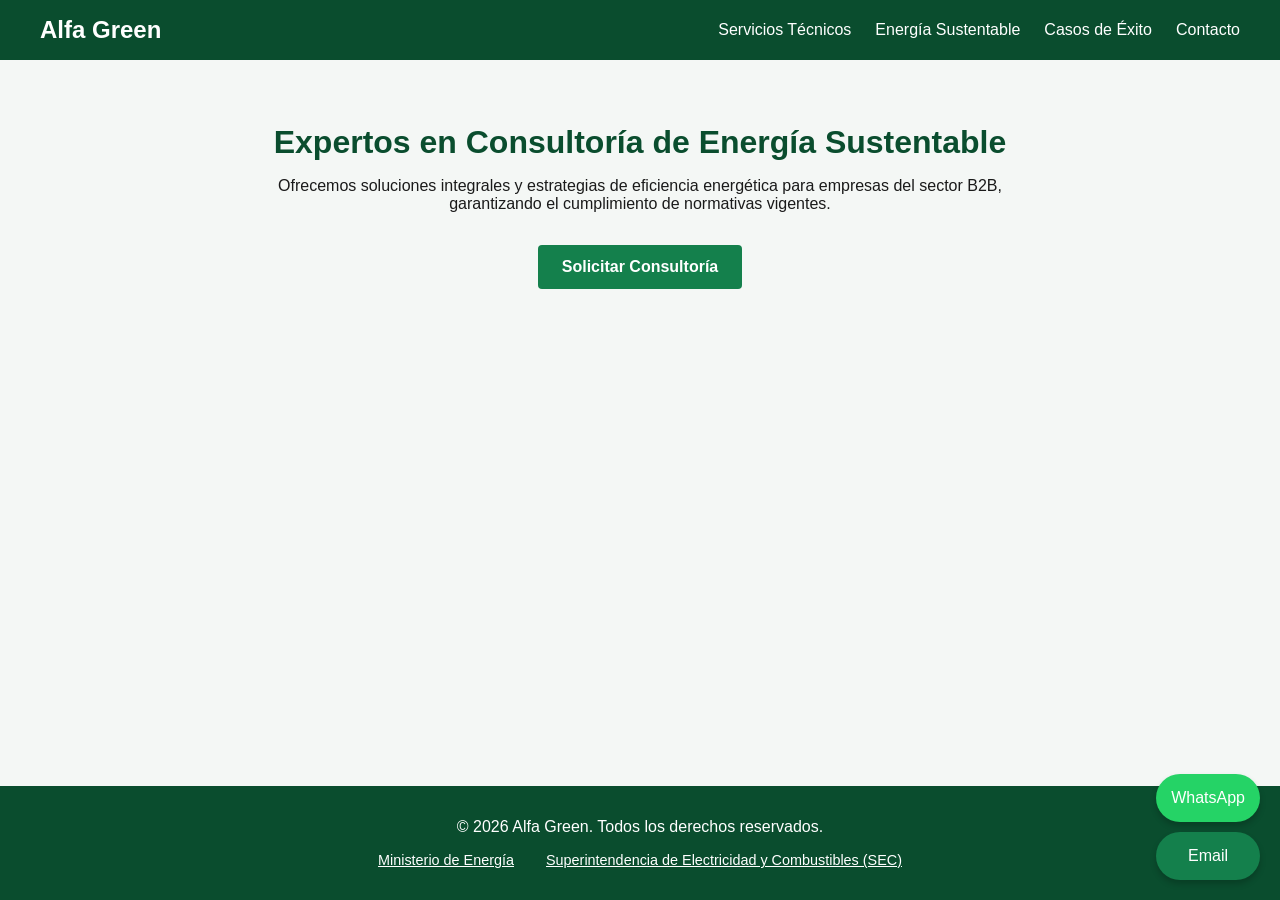
==== index.html @ 66a43410 "first commit" ====
<!DOCTYPE html>
<html lang="es">
<head>
    <meta charset="UTF-8">
    <meta name="viewport" content="width=device-width, initial-scale=1.0">
    <title>Inicio | Alfa Green</title>
    <link rel="stylesheet" href="css/style.css">
</head>
<body>
    <header>
        <nav>
            <a href="index.html" class="logo">Alfa Green</a>
            <ul class="nav-links">
                <li><a href="servicios-tecnicos.html">Servicios Técnicos</a></li>
                <li><a href="energia-sustentable.html">Energía Sustentable</a></li>
                <li><a href="casos-exito.html">Casos de Éxito</a></li>
                <li><a href="contacto.html">Contacto</a></li>
            </ul>
        </nav>
    </header>

    <main style="text-align: center; padding-top: 4rem;">
        <h1>Expertos en Consultoría de Energía Sustentable</h1>
        <p style="margin-bottom: 2rem; max-width: 800px; margin-left: auto; margin-right: auto;">Ofrecemos soluciones integrales y estrategias de eficiencia energética para empresas del sector B2B, garantizando el cumplimiento de normativas vigentes.</p>
        <a href="contacto.html" class="btn">Solicitar Consultoría</a>
    </main>

    <div class="floating-container">
        <a href="https://wa.me/?text=Hola%20Alfa%20Green,%20solicito%20informaci%C3%B3n%20sobre%20consultor%C3%ADa" target="_blank" class="float-btn">WhatsApp</a>
        <a href="mailto:contacto@alfagreen.cl" class="float-btn float-mail">Email</a>
    </div>

    <footer>
        <p>&copy; 2026 Alfa Green. Todos los derechos reservados.</p>
        <div class="footer-logos">
            <a href="https://energia.gob.cl/" target="_blank">Ministerio de Energía</a>
            <a href="https://www.sec.cl/" target="_blank">Superintendencia de Electricidad y Combustibles (SEC)</a>
        </div>
    </footer>
</body>
</html>
---- css/style.css ----
/* css/style.css */
:root {
    --primary-green: #0a4d2e; /* Alto contraste */
    --secondary-green: #14804c;
    --light-bg: #f4f7f5;
    --text-dark: #1a1a1a;
    --white: #ffffff;
}

* { margin: 0; padding: 0; box-sizing: border-box; font-family: 'Segoe UI', Tahoma, Geneva, Verdana, sans-serif; }
body { background-color: var(--light-bg); color: var(--text-dark); display: flex; flex-direction: column; min-height: 100vh; }

/* Navegación - Evita callejones sin salida */
header { background-color: var(--primary-green); padding: 1rem 2rem; }
nav { display: flex; justify-content: space-between; align-items: center; max-width: 1200px; margin: 0 auto; }
.logo { color: var(--white); font-size: 1.5rem; font-weight: bold; text-decoration: none; }
.nav-links { list-style: none; display: flex; gap: 1.5rem; }
.nav-links a { color: var(--white); text-decoration: none; font-weight: 500; transition: color 0.3s; }
.nav-links a:hover { color: #a3d9b8; }

/* Contenedor Principal */
main { flex: 1; padding: 2rem; max-width: 1200px; margin: 0 auto; width: 100%; }
h1, h2, h3 { color: var(--primary-green); margin-bottom: 1rem; }

/* Tarjetas y Catálogos */
.grid-container { display: grid; grid-template-columns: repeat(auto-fit, minmax(300px, 1fr)); gap: 1.5rem; margin-top: 2rem; }
.card { background: var(--white); padding: 1.5rem; border-radius: 8px; box-shadow: 0 4px 6px rgba(0,0,0,0.05); }
.card ul { margin-left: 1.5rem; margin-top: 1rem; }

/* Botones */
.btn { display: inline-block; background-color: var(--secondary-green); color: var(--white); padding: 0.8rem 1.5rem; text-decoration: none; border-radius: 4px; font-weight: bold; border: none; cursor: pointer; text-align: center; }
.btn:hover { background-color: var(--primary-green); color: var(--white); }

/* Formulario */
form { background: var(--white); padding: 2rem; border-radius: 8px; box-shadow: 0 4px 6px rgba(0,0,0,0.05); display: flex; flex-direction: column; gap: 1rem; max-width: 600px; margin: 0 auto; }
.form-group { display: flex; flex-direction: column; gap: 0.5rem; }
input, select { padding: 0.8rem; border: 1px solid #ccc; border-radius: 4px; }

/* Footer con logos integrados */
footer { background-color: var(--primary-green); color: var(--white); text-align: center; padding: 2rem; margin-top: auto; }
.footer-logos { display: flex; justify-content: center; gap: 2rem; margin-top: 1rem; }
.footer-logos a { color: var(--white); text-decoration: underline; font-size: 0.9rem; }

/* Botones Flotantes */
.floating-container { position: fixed; bottom: 20px; right: 20px; display: flex; flex-direction: column; gap: 10px; }
.float-btn { background-color: #25D366; color: white; padding: 15px; border-radius: 50px; text-decoration: none; text-align: center; box-shadow: 0 4px 6px rgba(0,0,0,0.2); }
.float-mail { background-color: var(--secondary-green); }

/* Responsivo */
@media (max-width: 768px) {
    .nav-links { flex-direction: column; align-items: center; gap: 1rem; }
    nav { flex-direction: column; gap: 1rem; }
}
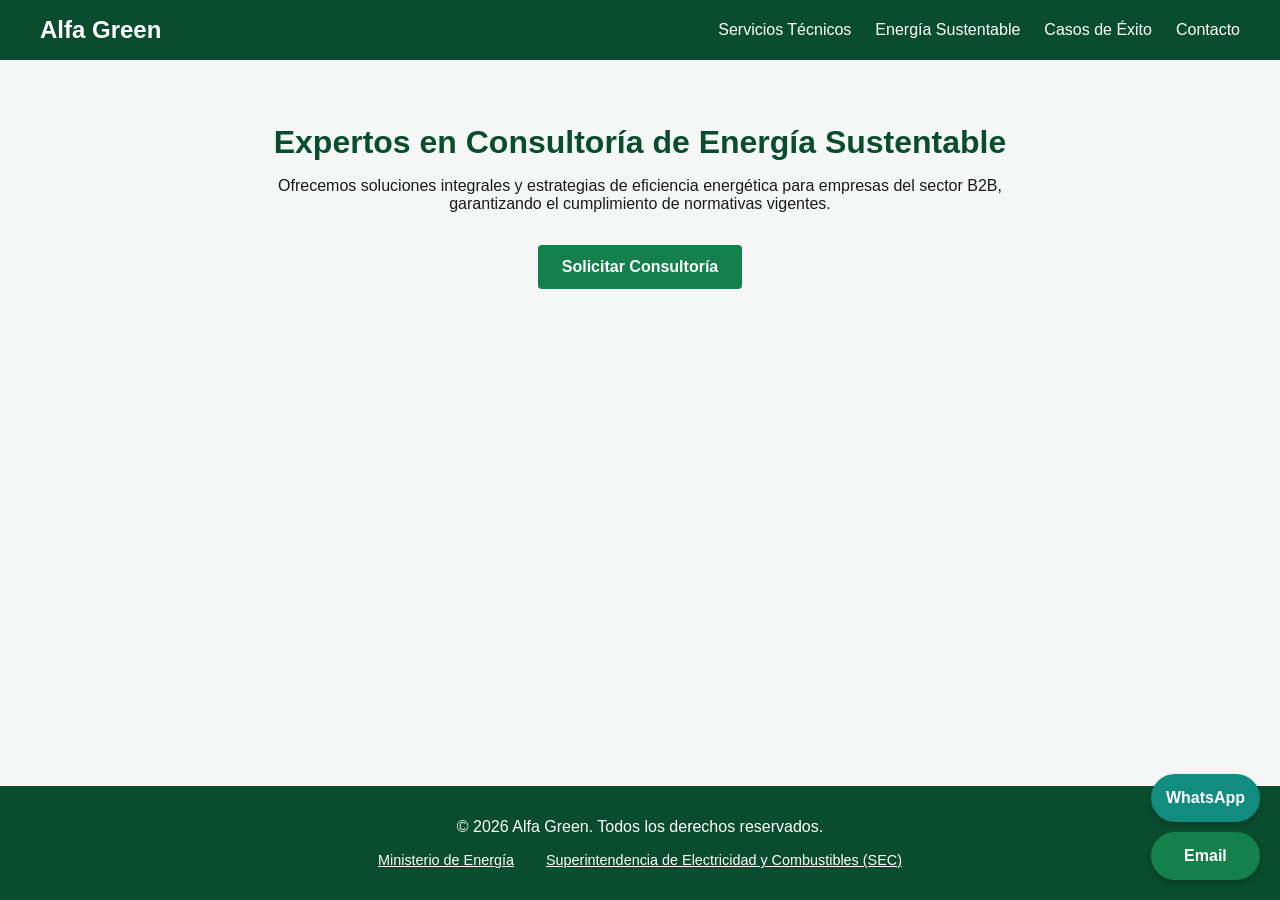
==== commit 14d890c5: "Enhance HTML structure and styling across multiple pages; add validation and modal for contact form," ====
--- a/index.html
+++ b/index.html
@@ -26,7 +26,7 @@
     </main>
 
     <div class="floating-container">
-        <a href="https://wa.me/?text=Hola%20Alfa%20Green,%20solicito%20informaci%C3%B3n%20sobre%20consultor%C3%ADa" target="_blank" class="float-btn">WhatsApp</a>
+        <a href="https://wa.me/?text=Hola%20Alfa%20Green,%20solicito%20informaci%C3%B3n%20sobre%20consultor%C3%ADa" target="_blank" class="float-btn float-wa">WhatsApp</a>
         <a href="mailto:contacto@alfagreen.cl" class="float-btn float-mail">Email</a>
     </div>
 
--- a/css/style.css
+++ b/css/style.css
@@ -36,14 +36,25 @@
 .form-group { display: flex; flex-direction: column; gap: 0.5rem; }
 input, select { padding: 0.8rem; border: 1px solid #ccc; border-radius: 4px; }
 
+/* Clases de Validación para HU-01 */
+.error-border { border: 2px solid red !important; }
+.error-msg { color: red; font-size: 0.85rem; margin-top: 0.25rem; display: block; }
+
+/* Estilos de la Ventana Modal para RF-06 */
+.modal { display: none; position: fixed; z-index: 1000; left: 0; top: 0; width: 100%; height: 100%; background-color: rgba(0,0,0,0.5); justify-content: center; align-items: center; }
+.modal-content { background-color: var(--white); padding: 3rem; border-radius: 8px; text-align: center; box-shadow: 0 4px 15px rgba(0,0,0,0.2); }
+.modal-content h2 { margin-bottom: 1.5rem; color: var(--primary-green); }
+
 /* Footer con logos integrados */
 footer { background-color: var(--primary-green); color: var(--white); text-align: center; padding: 2rem; margin-top: auto; }
-.footer-logos { display: flex; justify-content: center; gap: 2rem; margin-top: 1rem; }
+.footer-logos { display: flex; justify-content: center; gap: 2rem; margin-top: 1rem; flex-wrap: wrap; }
 .footer-logos a { color: var(--white); text-decoration: underline; font-size: 0.9rem; }
 
 /* Botones Flotantes */
-.floating-container { position: fixed; bottom: 20px; right: 20px; display: flex; flex-direction: column; gap: 10px; }
-.float-btn { background-color: #25D366; color: white; padding: 15px; border-radius: 50px; text-decoration: none; text-align: center; box-shadow: 0 4px 6px rgba(0,0,0,0.2); }
+.floating-container { position: fixed; bottom: 20px; right: 20px; display: flex; flex-direction: column; gap: 10px; z-index: 900;}
+/* Modificado el color de WhatsApp para cumplir RNF-12 (Contraste 4.5:1) */
+.float-btn { color: white; padding: 15px; border-radius: 50px; text-decoration: none; text-align: center; box-shadow: 0 4px 6px rgba(0,0,0,0.2); font-weight: bold; }
+.float-wa { background-color: #128C7E; } 
 .float-mail { background-color: var(--secondary-green); }
 
 /* Responsivo */
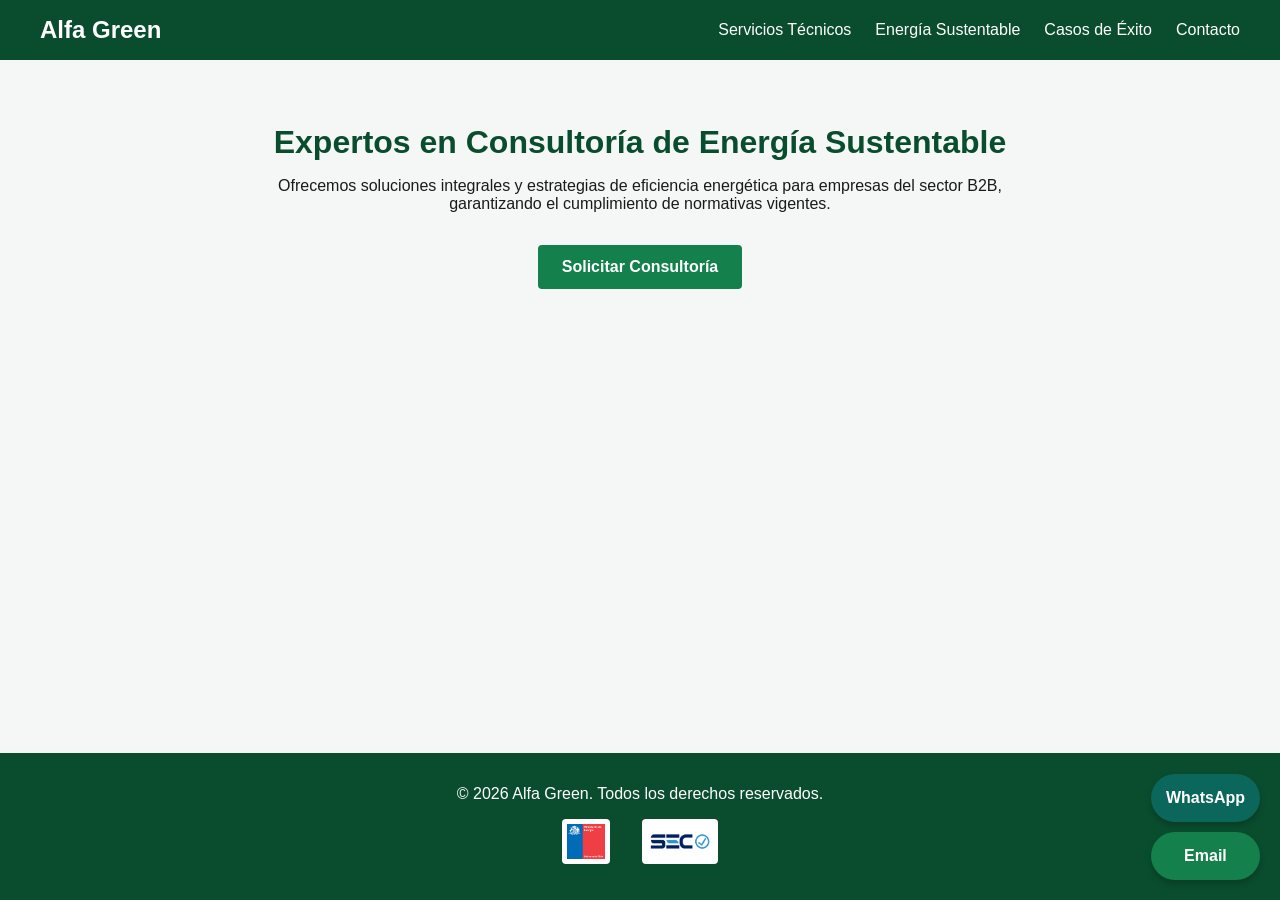
==== commit f3a72daa: "Refactor code structure for improved readability and maintainability" ====
--- a/index.html
+++ b/index.html
@@ -33,8 +33,12 @@
     <footer>
         <p>&copy; 2026 Alfa Green. Todos los derechos reservados.</p>
         <div class="footer-logos">
-            <a href="https://energia.gob.cl/" target="_blank">Ministerio de Energía</a>
-            <a href="https://www.sec.cl/" target="_blank">Superintendencia de Electricidad y Combustibles (SEC)</a>
+            <a href="https://energia.gob.cl/" target="_blank">
+                <img src="img/logo-minenergia.png" alt="Logotipo Ministerio de Energía">
+            </a>
+            <a href="https://www.sec.cl/" target="_blank">
+                <img src="img/logo-sec.png" alt="Logotipo SEC">
+            </a>
         </div>
     </footer>
 </body>
--- a/css/style.css
+++ b/css/style.css
@@ -45,16 +45,23 @@
 .modal-content { background-color: var(--white); padding: 3rem; border-radius: 8px; text-align: center; box-shadow: 0 4px 15px rgba(0,0,0,0.2); }
 .modal-content h2 { margin-bottom: 1.5rem; color: var(--primary-green); }
 
+/* Estilos Modal para Casos de Exito (HU-04) */
+.caso-modal { display: none; position: fixed; z-index: 1000; left: 0; top: 0; width: 100%; height: 100%; background-color: rgba(0,0,0,0.8); justify-content: center; align-items: center; padding: 1rem;}
+.caso-modal-content { background-color: var(--white); padding: 2rem; border-radius: 8px; max-width: 800px; width: 100%; max-height: 90vh; overflow-y: auto; text-align: left; }
+.gallery-container { display: flex; gap: 10px; overflow-x: auto; margin: 1.5rem 0; scroll-snap-type: x mandatory; }
+.gallery-container .gallery-item { min-width: 300px; height: 250px; background: #e0e0e0; display:flex; align-items:center; justify-content:center; border-radius:4px; scroll-snap-align: center;}
+.close-caso-modal { float: right; cursor: pointer; background: #d9534f; color: white; border: none; padding: 8px 12px; border-radius: 4px; font-weight: bold;}
+
 /* Footer con logos integrados */
 footer { background-color: var(--primary-green); color: var(--white); text-align: center; padding: 2rem; margin-top: auto; }
-.footer-logos { display: flex; justify-content: center; gap: 2rem; margin-top: 1rem; flex-wrap: wrap; }
-.footer-logos a { color: var(--white); text-decoration: underline; font-size: 0.9rem; }
+.footer-logos { display: flex; justify-content: center; align-items: center; gap: 2rem; margin-top: 1rem; flex-wrap: wrap; }
+.footer-logos img { height: 45px; object-fit: contain; background: white; padding: 5px; border-radius: 4px; } /* Ajuste para logotipos obligatorios */
 
 /* Botones Flotantes */
 .floating-container { position: fixed; bottom: 20px; right: 20px; display: flex; flex-direction: column; gap: 10px; z-index: 900;}
-/* Modificado el color de WhatsApp para cumplir RNF-12 (Contraste 4.5:1) */
+/* Ajuste de color a #0b665b para cumplir RNF-12 (Ratio contraste WCAG AA 4.5:1) */
 .float-btn { color: white; padding: 15px; border-radius: 50px; text-decoration: none; text-align: center; box-shadow: 0 4px 6px rgba(0,0,0,0.2); font-weight: bold; }
-.float-wa { background-color: #128C7E; } 
+.float-wa { background-color: #0b665b; } 
 .float-mail { background-color: var(--secondary-green); }
 
 /* Responsivo */
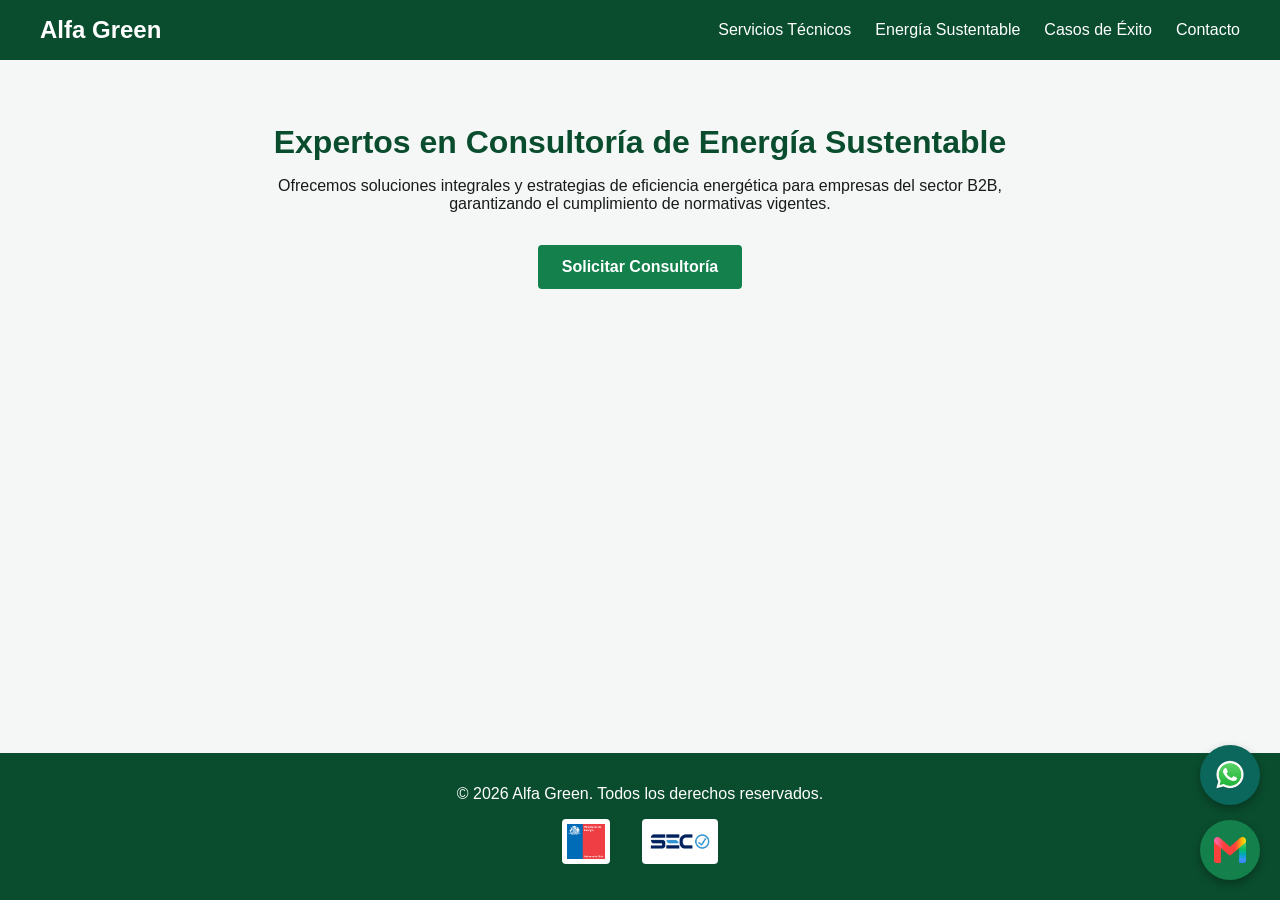
==== commit eb893a31: "whatsapp and email logo added" ====
--- a/index.html
+++ b/index.html
@@ -26,8 +26,12 @@
     </main>
 
     <div class="floating-container">
-        <a href="https://wa.me/?text=Hola%20Alfa%20Green,%20solicito%20informaci%C3%B3n%20sobre%20consultor%C3%ADa" target="_blank" class="float-btn float-wa">WhatsApp</a>
-        <a href="mailto:contacto@alfagreen.cl" class="float-btn float-mail">Email</a>
+        <a href="https://wa.me/?text=Hola%20Alfa%20Green,%20solicito%20informaci%C3%B3n%20sobre%20consultor%C3%ADa" target="_blank" class="float-btn float-wa" aria-label="Contactar por WhatsApp">
+            <img src="img/whatsapp.png" alt="Icono de WhatsApp" class="float-icon">
+        </a>
+        <a href="mailto:contacto@alfagreen.cl" class="float-btn float-mail" aria-label="Enviar correo electrónico">
+            <img src="img/email.svg" alt="Icono de Correo Electrónico" class="float-icon">
+        </a>
     </div>
 
     <footer>
--- a/css/style.css
+++ b/css/style.css
@@ -58,11 +58,38 @@
 .footer-logos img { height: 45px; object-fit: contain; background: white; padding: 5px; border-radius: 4px; } /* Ajuste para logotipos obligatorios */
 
 /* Botones Flotantes */
-.floating-container { position: fixed; bottom: 20px; right: 20px; display: flex; flex-direction: column; gap: 10px; z-index: 900;}
+.floating-container { 
+    position: fixed; 
+    bottom: 20px; 
+    right: 20px; 
+    display: flex; 
+    flex-direction: column; 
+    gap: 15px; /* Un poco más de espacio entre los botones redondos */
+    z-index: 900;
+}
 /* Ajuste de color a #0b665b para cumplir RNF-12 (Ratio contraste WCAG AA 4.5:1) */
-.float-btn { color: white; padding: 15px; border-radius: 50px; text-decoration: none; text-align: center; box-shadow: 0 4px 6px rgba(0,0,0,0.2); font-weight: bold; }
-.float-wa { background-color: #0b665b; } 
+.float-btn { 
+    display: flex; 
+    justify-content: center; 
+    align-items: center;
+    width: 60px; /* Ancho fijo para hacer un círculo perfecto */
+    height: 60px; /* Alto fijo para hacer un círculo perfecto */
+    border-radius: 50%; /* Redondea completamente el botón */
+    text-decoration: none; 
+    box-shadow: 0 4px 10px rgba(0,0,0,0.3); /* Sombra más suave y moderna */
+    transition: transform 0.3s ease, box-shadow 0.3s ease; /* Transiciones fluidas */
+}
+.float-btn:hover {
+    transform: translateY(-5px); /* Efecto de elevación al hacer hover */
+    box-shadow: 0 6px 14px rgba(0,0,0,0.4);
+}
+.float-wa { background-color: #0b665b; }
 .float-mail { background-color: var(--secondary-green); }
+.float-icon {
+    width: 32px; /* Tamaño del icono adaptado al botón de 60px */
+    height: 32px;
+    object-fit: contain; /* Evita que la imagen se deforme */
+}
 
 /* Responsivo */
 @media (max-width: 768px) {
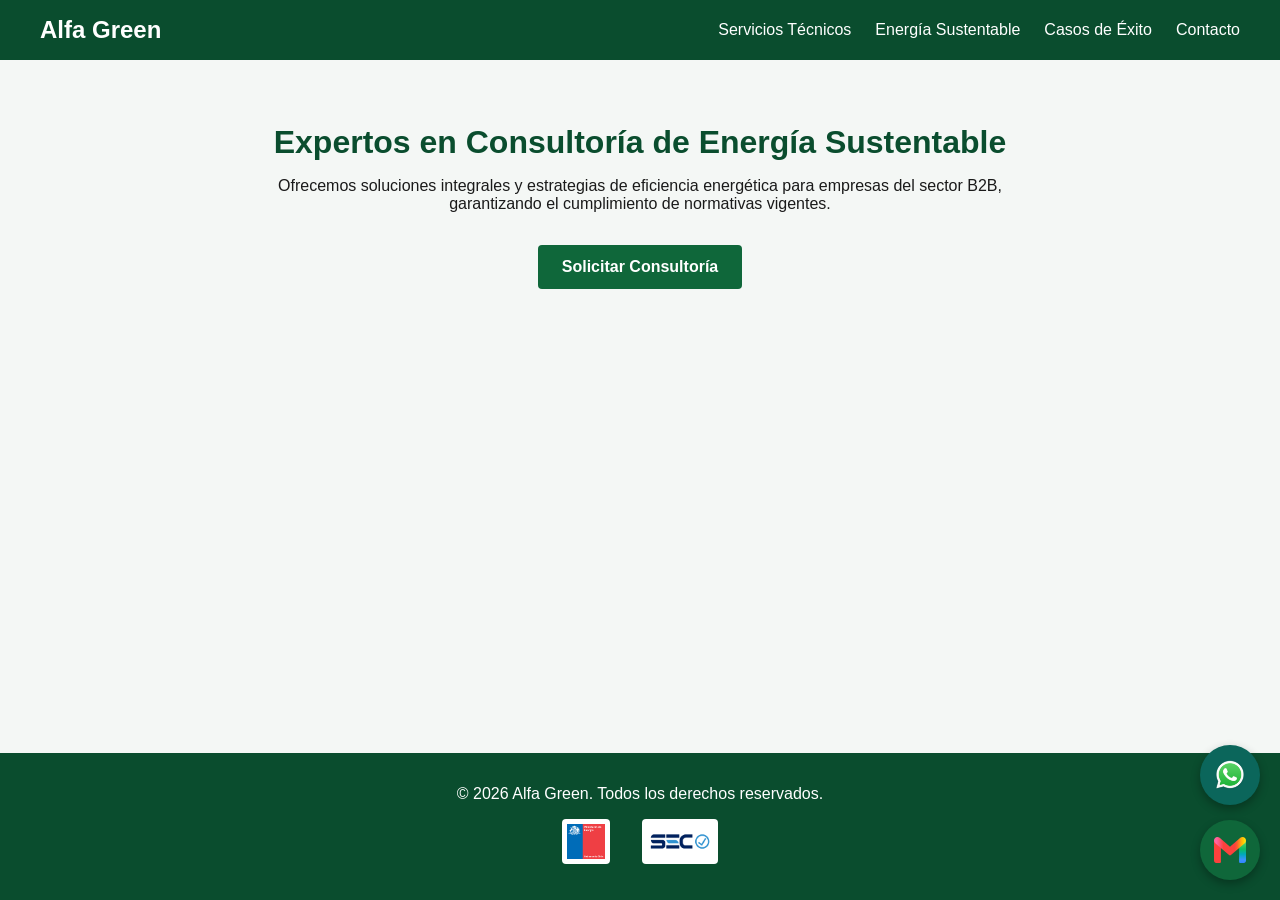
==== commit 2809a50e: "Add Google Tag Manager script for analytics tracking across multiple pages" ====
--- a/index.html
+++ b/index.html
@@ -5,6 +5,13 @@
     <meta name="viewport" content="width=device-width, initial-scale=1.0">
     <title>Inicio | Alfa Green</title>
     <link rel="stylesheet" href="css/style.css">
+    <script async src="https://www.googletagmanager.com/gtag/js?id=G-ALFAGREEN26"></script>
+    <script>
+        window.dataLayer = window.dataLayer || [];
+        function gtag(){dataLayer.push(arguments);}
+        gtag('js', new Date());
+        gtag('config', 'G-ALFAGREEN26'); // Registra pageview
+    </script>
 </head>
 <body>
     <header>
--- a/css/style.css
+++ b/css/style.css
@@ -1,7 +1,8 @@
 /* css/style.css */
 :root {
-    --primary-green: #0a4d2e; /* Alto contraste */
-    --secondary-green: #14804c;
+    --primary-green: #0a4d2e; 
+    /* RNF-12: Modificado a #0f673a para cumplir el ratio de contraste WCAG AA 4.5:1 sobre fondo blanco */
+    --secondary-green: #0f673a;
     --light-bg: #f4f7f5;
     --text-dark: #1a1a1a;
     --white: #ffffff;
@@ -38,7 +39,7 @@
 
 /* Clases de Validación para HU-01 */
 .error-border { border: 2px solid red !important; }
-.error-msg { color: red; font-size: 0.85rem; margin-top: 0.25rem; display: block; }
+.error-msg { color: red; font-size: 0.85rem; margin-top: 0.25rem; display: block; font-weight: bold; }
 
 /* Estilos de la Ventana Modal para RF-06 */
 .modal { display: none; position: fixed; z-index: 1000; left: 0; top: 0; width: 100%; height: 100%; background-color: rgba(0,0,0,0.5); justify-content: center; align-items: center; }
@@ -47,15 +48,24 @@
 
 /* Estilos Modal para Casos de Exito (HU-04) */
 .caso-modal { display: none; position: fixed; z-index: 1000; left: 0; top: 0; width: 100%; height: 100%; background-color: rgba(0,0,0,0.8); justify-content: center; align-items: center; padding: 1rem;}
-.caso-modal-content { background-color: var(--white); padding: 2rem; border-radius: 8px; max-width: 800px; width: 100%; max-height: 90vh; overflow-y: auto; text-align: left; }
-.gallery-container { display: flex; gap: 10px; overflow-x: auto; margin: 1.5rem 0; scroll-snap-type: x mandatory; }
-.gallery-container .gallery-item { min-width: 300px; height: 250px; background: #e0e0e0; display:flex; align-items:center; justify-content:center; border-radius:4px; scroll-snap-align: center;}
-.close-caso-modal { float: right; cursor: pointer; background: #d9534f; color: white; border: none; padding: 8px 12px; border-radius: 4px; font-weight: bold;}
+.caso-modal-content { background-color: var(--white); padding: 2rem; border-radius: 8px; max-width: 800px; width: 100%; max-height: 90vh; overflow-y: auto; text-align: left; position: relative; }
+.close-caso-modal { position: absolute; top: 15px; right: 15px; cursor: pointer; background: #d9534f; color: white; border: none; padding: 8px 12px; border-radius: 4px; font-weight: bold;}
+
+/* Galería con flechas para HU-04 */
+.gallery-wrapper { position: relative; display: flex; align-items: center; margin: 1.5rem 0; }
+.gallery-container { display: flex; gap: 10px; overflow-x: auto; scroll-snap-type: x mandatory; flex: 1; padding-bottom: 10px; scroll-behavior: smooth; }
+.gallery-container::-webkit-scrollbar { height: 8px; }
+.gallery-container::-webkit-scrollbar-thumb { background: #ccc; border-radius: 4px; }
+.gallery-container .gallery-item { min-width: 300px; height: 250px; background: #e0e0e0; display:flex; align-items:center; justify-content:center; border-radius:4px; scroll-snap-align: center; font-weight: bold; color: var(--text-dark); text-align: center; padding: 1rem;}
+.gallery-btn { background: var(--secondary-green); color: white; border: none; border-radius: 50%; width: 40px; height: 40px; display: flex; align-items: center; justify-content: center; cursor: pointer; font-size: 1.2rem; font-weight: bold; position: absolute; z-index: 10; box-shadow: 0 2px 5px rgba(0,0,0,0.2); }
+.gallery-btn:hover { background: var(--primary-green); }
+.gallery-btn.prev { left: -15px; }
+.gallery-btn.next { right: -15px; }
 
 /* Footer con logos integrados */
 footer { background-color: var(--primary-green); color: var(--white); text-align: center; padding: 2rem; margin-top: auto; }
 .footer-logos { display: flex; justify-content: center; align-items: center; gap: 2rem; margin-top: 1rem; flex-wrap: wrap; }
-.footer-logos img { height: 45px; object-fit: contain; background: white; padding: 5px; border-radius: 4px; } /* Ajuste para logotipos obligatorios */
+.footer-logos img { height: 45px; object-fit: contain; background: white; padding: 5px; border-radius: 4px; } 
 
 /* Botones Flotantes */
 .floating-container { 
@@ -64,35 +74,36 @@
     right: 20px; 
     display: flex; 
     flex-direction: column; 
-    gap: 15px; /* Un poco más de espacio entre los botones redondos */
+    gap: 15px; 
     z-index: 900;
 }
-/* Ajuste de color a #0b665b para cumplir RNF-12 (Ratio contraste WCAG AA 4.5:1) */
 .float-btn { 
     display: flex; 
     justify-content: center; 
     align-items: center;
-    width: 60px; /* Ancho fijo para hacer un círculo perfecto */
-    height: 60px; /* Alto fijo para hacer un círculo perfecto */
-    border-radius: 50%; /* Redondea completamente el botón */
+    width: 60px; 
+    height: 60px; 
+    border-radius: 50%; 
     text-decoration: none; 
-    box-shadow: 0 4px 10px rgba(0,0,0,0.3); /* Sombra más suave y moderna */
-    transition: transform 0.3s ease, box-shadow 0.3s ease; /* Transiciones fluidas */
+    box-shadow: 0 4px 10px rgba(0,0,0,0.3); 
+    transition: transform 0.3s ease, box-shadow 0.3s ease; 
 }
 .float-btn:hover {
-    transform: translateY(-5px); /* Efecto de elevación al hacer hover */
+    transform: translateY(-5px); 
     box-shadow: 0 6px 14px rgba(0,0,0,0.4);
 }
 .float-wa { background-color: #0b665b; }
 .float-mail { background-color: var(--secondary-green); }
 .float-icon {
-    width: 32px; /* Tamaño del icono adaptado al botón de 60px */
+    width: 32px; 
     height: 32px;
-    object-fit: contain; /* Evita que la imagen se deforme */
+    object-fit: contain; 
 }
 
 /* Responsivo */
 @media (max-width: 768px) {
     .nav-links { flex-direction: column; align-items: center; gap: 1rem; }
     nav { flex-direction: column; gap: 1rem; }
+    /* HU-04: Ocultamos flechas en móvil para usar gestos/swipes */
+    .gallery-btn { display: none; } 
 }
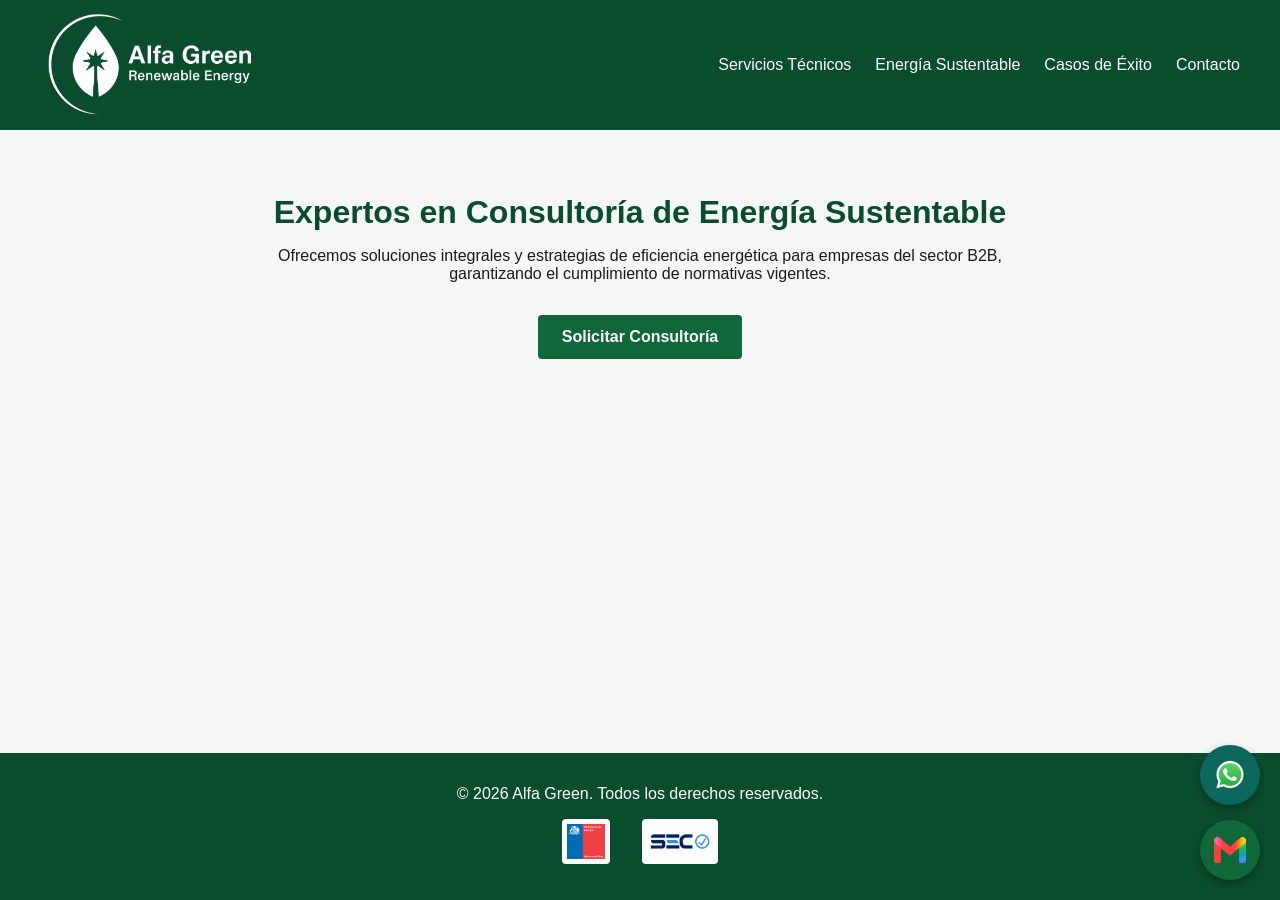
==== commit 3e50742f: "Logo" ====
--- a/index.html
+++ b/index.html
@@ -1,56 +1,60 @@
-<!DOCTYPE html>
+<!doctype html>
 <html lang="es">
-<head>
-    <meta charset="UTF-8">
-    <meta name="viewport" content="width=device-width, initial-scale=1.0">
-    <title>Inicio | Alfa Green</title>
-    <link rel="stylesheet" href="css/style.css">
-    <script async src="https://www.googletagmanager.com/gtag/js?id=G-ALFAGREEN26"></script>
-    <script>
-        window.dataLayer = window.dataLayer || [];
-        function gtag(){dataLayer.push(arguments);}
-        gtag('js', new Date());
-        gtag('config', 'G-ALFAGREEN26'); // Registra pageview
-    </script>
-</head>
-<body>
-    <header>
-        <nav>
-            <a href="index.html" class="logo">Alfa Green</a>
-            <ul class="nav-links">
-                <li><a href="servicios-tecnicos.html">Servicios Técnicos</a></li>
-                <li><a href="energia-sustentable.html">Energía Sustentable</a></li>
-                <li><a href="casos-exito.html">Casos de Éxito</a></li>
-                <li><a href="contacto.html">Contacto</a></li>
-            </ul>
-        </nav>
-    </header>
+	<head>
+		<meta charset="UTF-8" />
+		<meta name="viewport" content="width=device-width, initial-scale=1.0" />
+		<title>Inicio | Alfa Green</title>
+		<link rel="stylesheet" href="css/style.css" />
+		<script async src="https://www.googletagmanager.com/gtag/js?id=G-ALFAGREEN26"></script>
+		<script>
+			window.dataLayer = window.dataLayer || [];
+			function gtag() {
+				dataLayer.push(arguments);
+			}
+			gtag("js", new Date());
+			gtag("config", "G-ALFAGREEN26"); // Registra pageview
+		</script>
+	</head>
+	<body>
+		<header>
+			<nav>
+				<a href="index.html" class="logo" aria-label="Volver al inicio">
+					<img src="img/logo.png" alt="Logo Alfa Green" class="logo-img" />
+				</a>
+				<ul class="nav-links">
+					<li><a href="servicios-tecnicos.html">Servicios Técnicos</a></li>
+					<li><a href="energia-sustentable.html">Energía Sustentable</a></li>
+					<li><a href="casos-exito.html">Casos de Éxito</a></li>
+					<li><a href="contacto.html">Contacto</a></li>
+				</ul>
+			</nav>
+		</header>
 
-    <main style="text-align: center; padding-top: 4rem;">
-        <h1>Expertos en Consultoría de Energía Sustentable</h1>
-        <p style="margin-bottom: 2rem; max-width: 800px; margin-left: auto; margin-right: auto;">Ofrecemos soluciones integrales y estrategias de eficiencia energética para empresas del sector B2B, garantizando el cumplimiento de normativas vigentes.</p>
-        <a href="contacto.html" class="btn">Solicitar Consultoría</a>
-    </main>
+		<main style="text-align: center; padding-top: 4rem">
+			<h1>Expertos en Consultoría de Energía Sustentable</h1>
+			<p style="margin-bottom: 2rem; max-width: 800px; margin-left: auto; margin-right: auto">Ofrecemos soluciones integrales y estrategias de eficiencia energética para empresas del sector B2B, garantizando el cumplimiento de normativas vigentes.</p>
+			<a href="contacto.html" class="btn">Solicitar Consultoría</a>
+		</main>
 
-    <div class="floating-container">
-        <a href="https://wa.me/?text=Hola%20Alfa%20Green,%20solicito%20informaci%C3%B3n%20sobre%20consultor%C3%ADa" target="_blank" class="float-btn float-wa" aria-label="Contactar por WhatsApp">
-            <img src="img/whatsapp.png" alt="Icono de WhatsApp" class="float-icon">
-        </a>
-        <a href="mailto:contacto@alfagreen.cl" class="float-btn float-mail" aria-label="Enviar correo electrónico">
-            <img src="img/email.svg" alt="Icono de Correo Electrónico" class="float-icon">
-        </a>
-    </div>
+		<div class="floating-container">
+			<a href="https://wa.me/?text=Hola%20Alfa%20Green,%20solicito%20informaci%C3%B3n%20sobre%20consultor%C3%ADa" target="_blank" class="float-btn float-wa" aria-label="Contactar por WhatsApp">
+				<img src="img/whatsapp.png" alt="Icono de WhatsApp" class="float-icon" />
+			</a>
+			<a href="mailto:contacto@alfagreen.cl" class="float-btn float-mail" aria-label="Enviar correo electrónico">
+				<img src="img/email.svg" alt="Icono de Correo Electrónico" class="float-icon" />
+			</a>
+		</div>
 
-    <footer>
-        <p>&copy; 2026 Alfa Green. Todos los derechos reservados.</p>
-        <div class="footer-logos">
-            <a href="https://energia.gob.cl/" target="_blank">
-                <img src="img/logo-minenergia.png" alt="Logotipo Ministerio de Energía">
-            </a>
-            <a href="https://www.sec.cl/" target="_blank">
-                <img src="img/logo-sec.png" alt="Logotipo SEC">
-            </a>
-        </div>
-    </footer>
-</body>
-</html>+		<footer>
+			<p>&copy; 2026 Alfa Green. Todos los derechos reservados.</p>
+			<div class="footer-logos">
+				<a href="https://energia.gob.cl/" target="_blank">
+					<img src="img/logo-minenergia.png" alt="Logotipo Ministerio de Energía" />
+				</a>
+				<a href="https://www.sec.cl/" target="_blank">
+					<img src="img/logo-sec.png" alt="Logotipo SEC" />
+				</a>
+			</div>
+		</footer>
+	</body>
+</html>
--- a/css/style.css
+++ b/css/style.css
@@ -12,9 +12,23 @@
 body { background-color: var(--light-bg); color: var(--text-dark); display: flex; flex-direction: column; min-height: 100vh; }
 
 /* Navegación - Evita callejones sin salida */
-header { background-color: var(--primary-green); padding: 1rem 2rem; }
+header { 
+    background-color: var(--primary-green); 
+    padding: 0 2rem; /* Cambiado de 1rem a 0 para quitar el espacio extra superior e inferior */
+}
 nav { display: flex; justify-content: space-between; align-items: center; max-width: 1200px; margin: 0 auto; }
-.logo { color: var(--white); font-size: 1.5rem; font-weight: bold; text-decoration: none; }
+.logo { 
+    display: flex; 
+    align-items: center; 
+    text-decoration: none; 
+}
+.logo-img {
+    height: 150px; 
+    width: auto;
+    object-fit: contain;
+    margin-top: -10px; 
+    margin-bottom: -10px; 
+}
 .nav-links { list-style: none; display: flex; gap: 1.5rem; }
 .nav-links a { color: var(--white); text-decoration: none; font-weight: 500; transition: color 0.3s; }
 .nav-links a:hover { color: #a3d9b8; }
